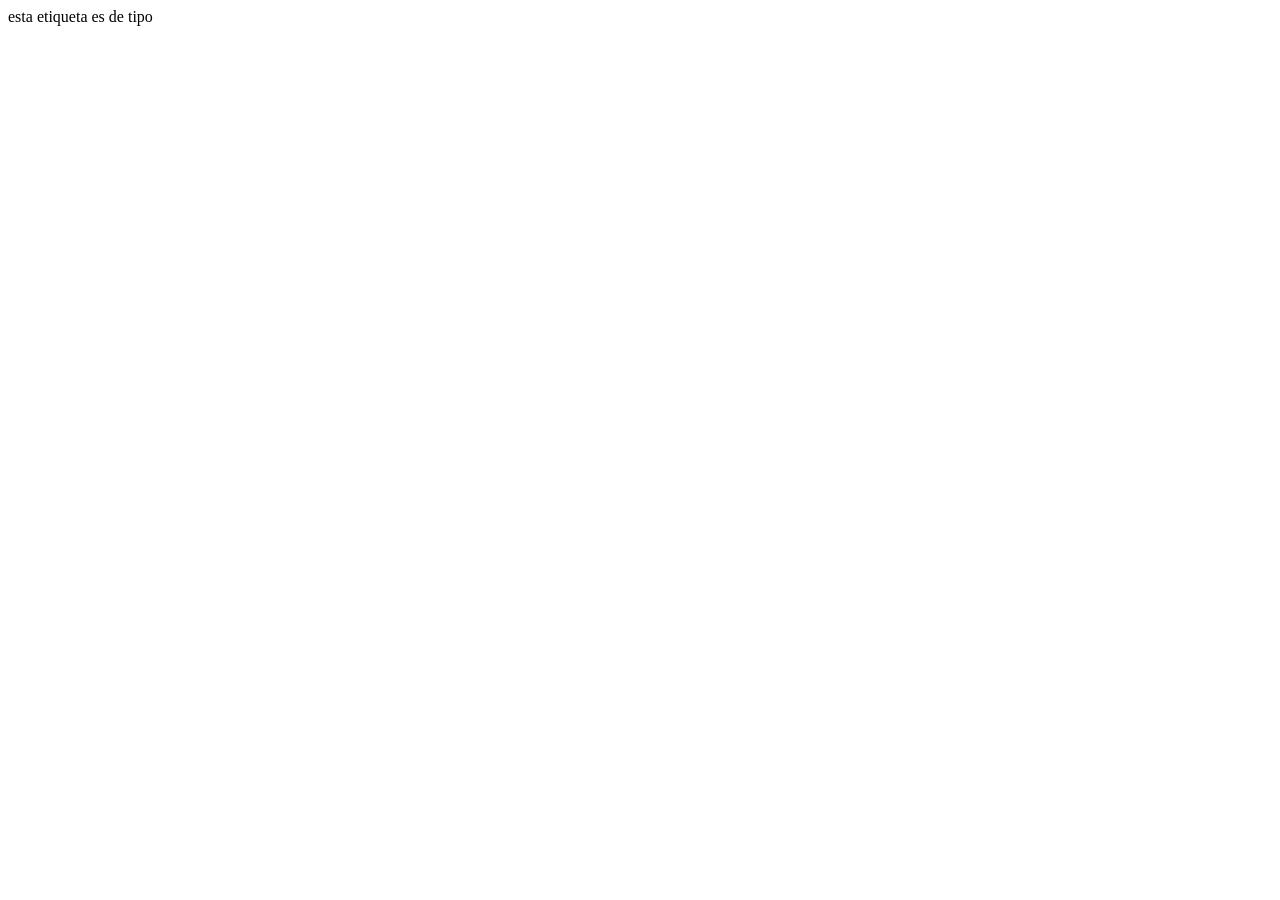
==== 01-HTML-CSS/02-modeloBloque/index.html @ cf43beaf "version 03" ====
<!DOCTYPE html>
<html lang="es">
<head>
    <meta charset="UTF-8">
    <meta name="viewport" content="width=device-width, initial-scale=1.0">
    <title>Modelo de Bloque</title>
</head>
<body>
    <!-- Modelo tipo bloque -->
    <div>esta etiqueta es de tipo</div>
    <!-- Modelo tipo inline -->
</body>
</html>
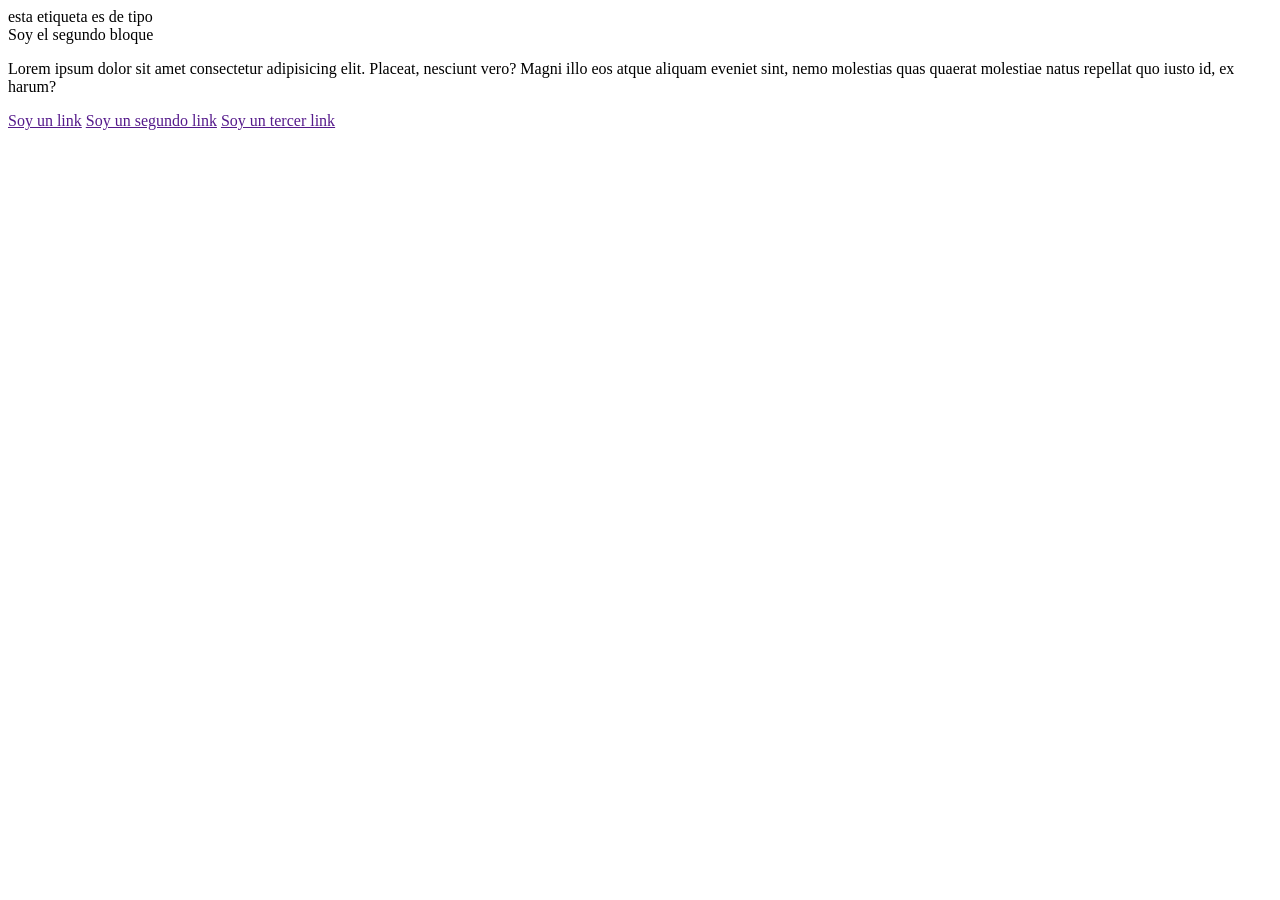
==== commit b6bc6356: "dia 03" ====
--- a/01-HTML-CSS/02-modeloBloque/index.html
+++ b/01-HTML-CSS/02-modeloBloque/index.html
@@ -8,6 +8,14 @@
 <body>
     <!-- Modelo tipo bloque -->
     <div>esta etiqueta es de tipo</div>
+    <div>Soy el segundo bloque</div>
+    <div>
+        <p>Lorem ipsum dolor sit amet consectetur adipisicing elit. Placeat, nesciunt vero? Magni illo eos atque aliquam eveniet sint, nemo molestias quas quaerat molestiae natus repellat quo iusto id, ex harum?</p>
+    </div>
+    <!-- Lorem y un numero te genera la cantidad de palabras del valor del numero, ejm lorem1 -->
     <!-- Modelo tipo inline -->
+     <a href="">Soy un link</a>
+     <a href="">Soy un segundo link</a>
+     <a href="">Soy un tercer link</a>
 </body>
 </html>
